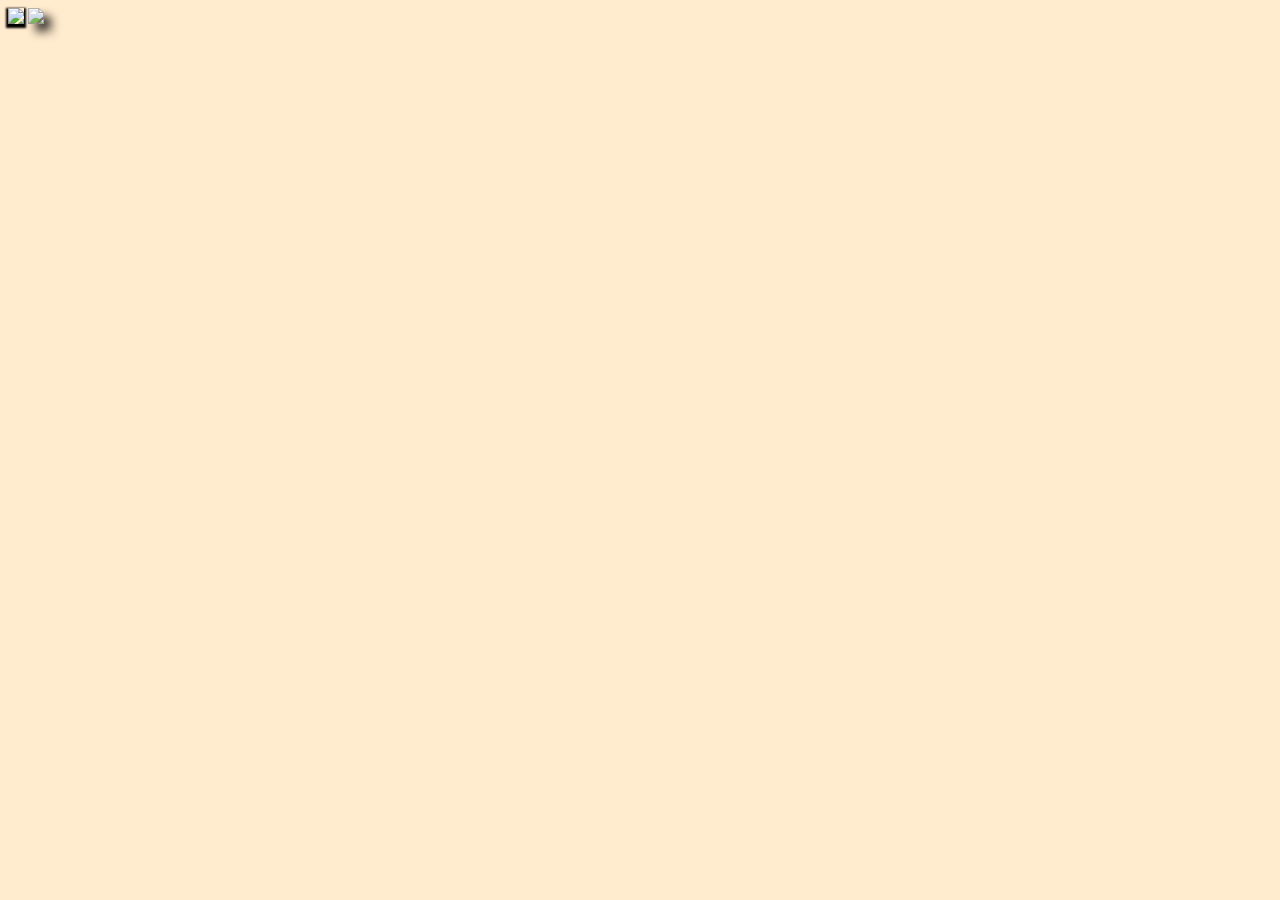
==== Extras/indexExt.html @ d41e18de "Extra Properties CSS done" ====
<!DOCTYPE html>
<html lang="en">
<head>
    <meta charset="UTF-8">
    <meta name="viewport" content="width=device-width, initial-scale=1.0">
    <title>Extras</title>
    <link rel="stylesheet" href="styleExt.css" />
</head>
<body>
    <!-- filter -->
    <div id="shadows">
        <img id="shadowimg1" src="photos/diary.png" width=200px/>
        <img id="shadowimg2" src="photos/diary.png" width=200px/>
    </div>
    <!-- gradient -->
    <!-- gradient with directions -->
    <!-- overflow -->
    <!-- list -->
    <!-- anchor -->
    <!-- combinators -->
    <!-- selectors: pseudo -->
        <!-- pseudo elements -->
        <!-- pseudo class -->
        <!-- specificity -->
    <!-- column layout -->
    
</body>
</html>
---- Extras/styleExt.css ----
body{
    background-color: blanchedalmond;
}
#shadowimg1{
    box-shadow: 0px 2px 2px 2px black;
}
#shadowimg2{
    filter: drop-shadow(8px 8px 5px black) opacity(0.8);
}
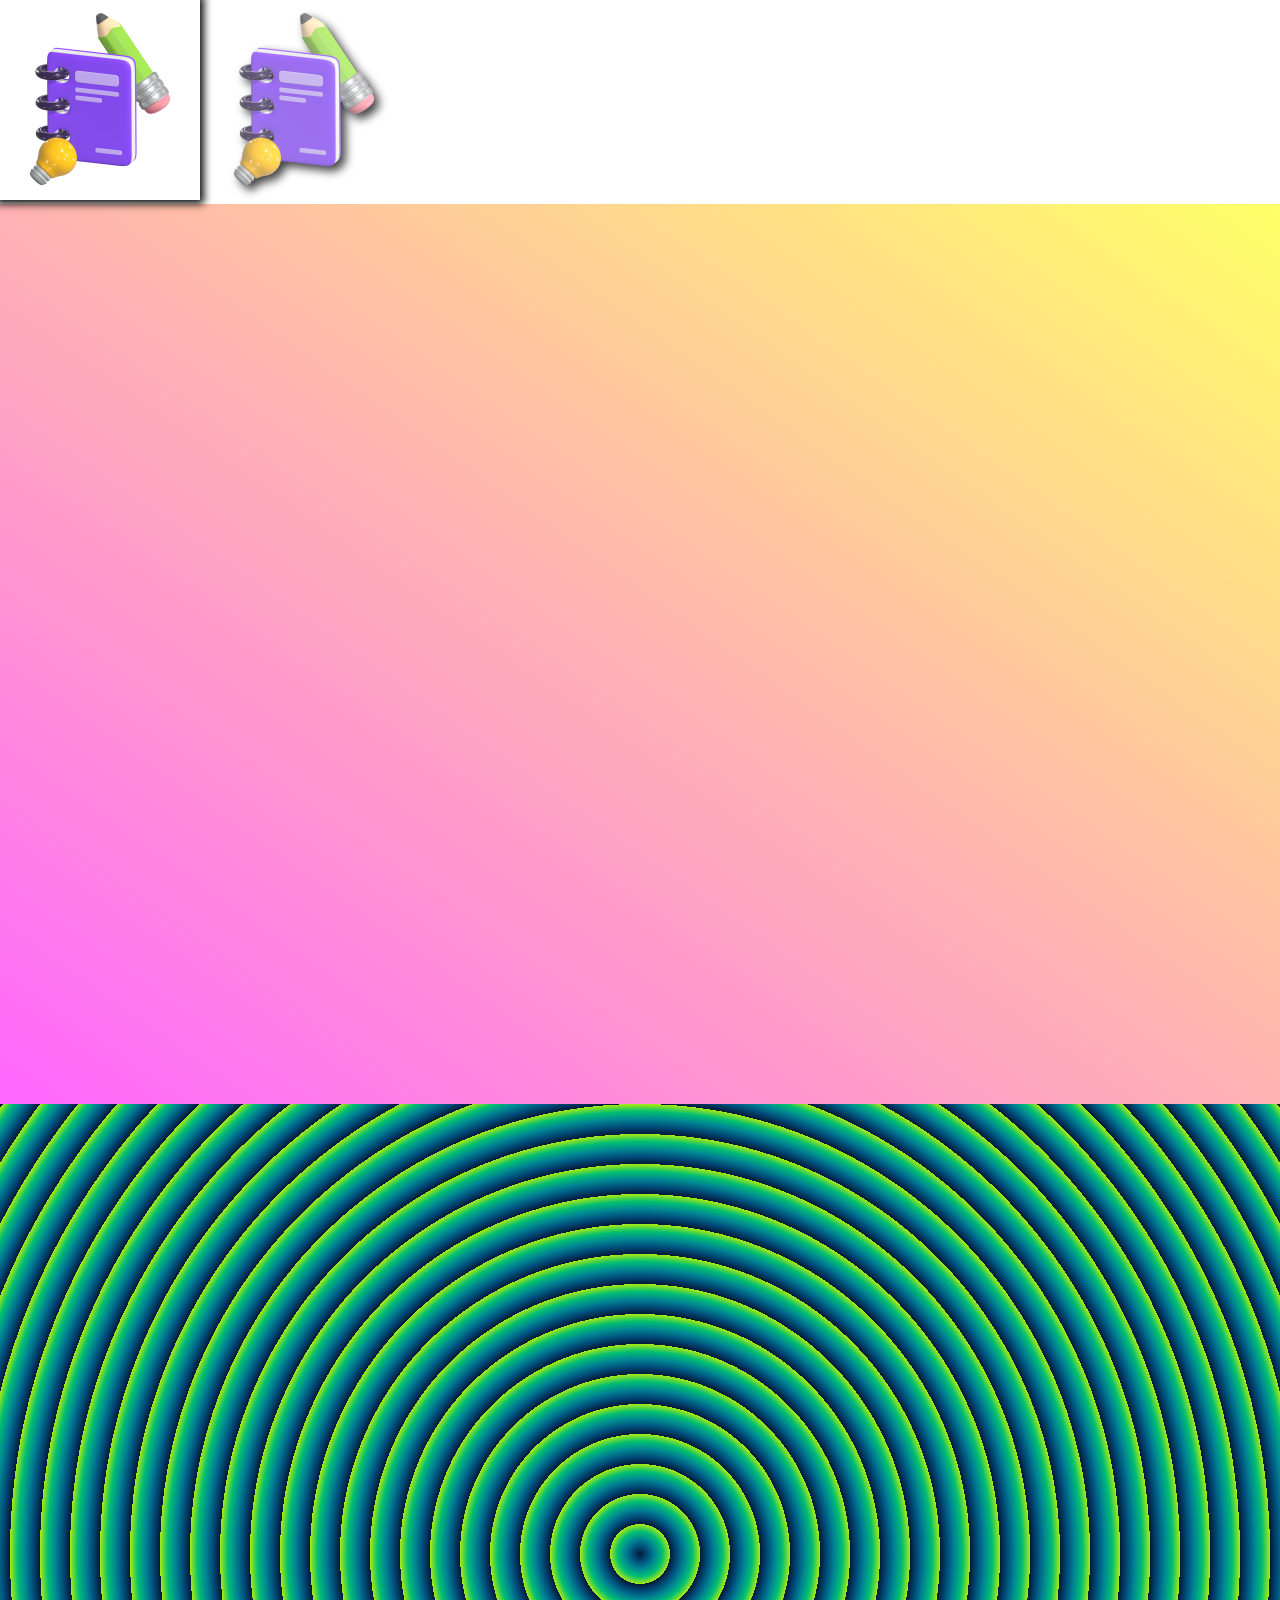
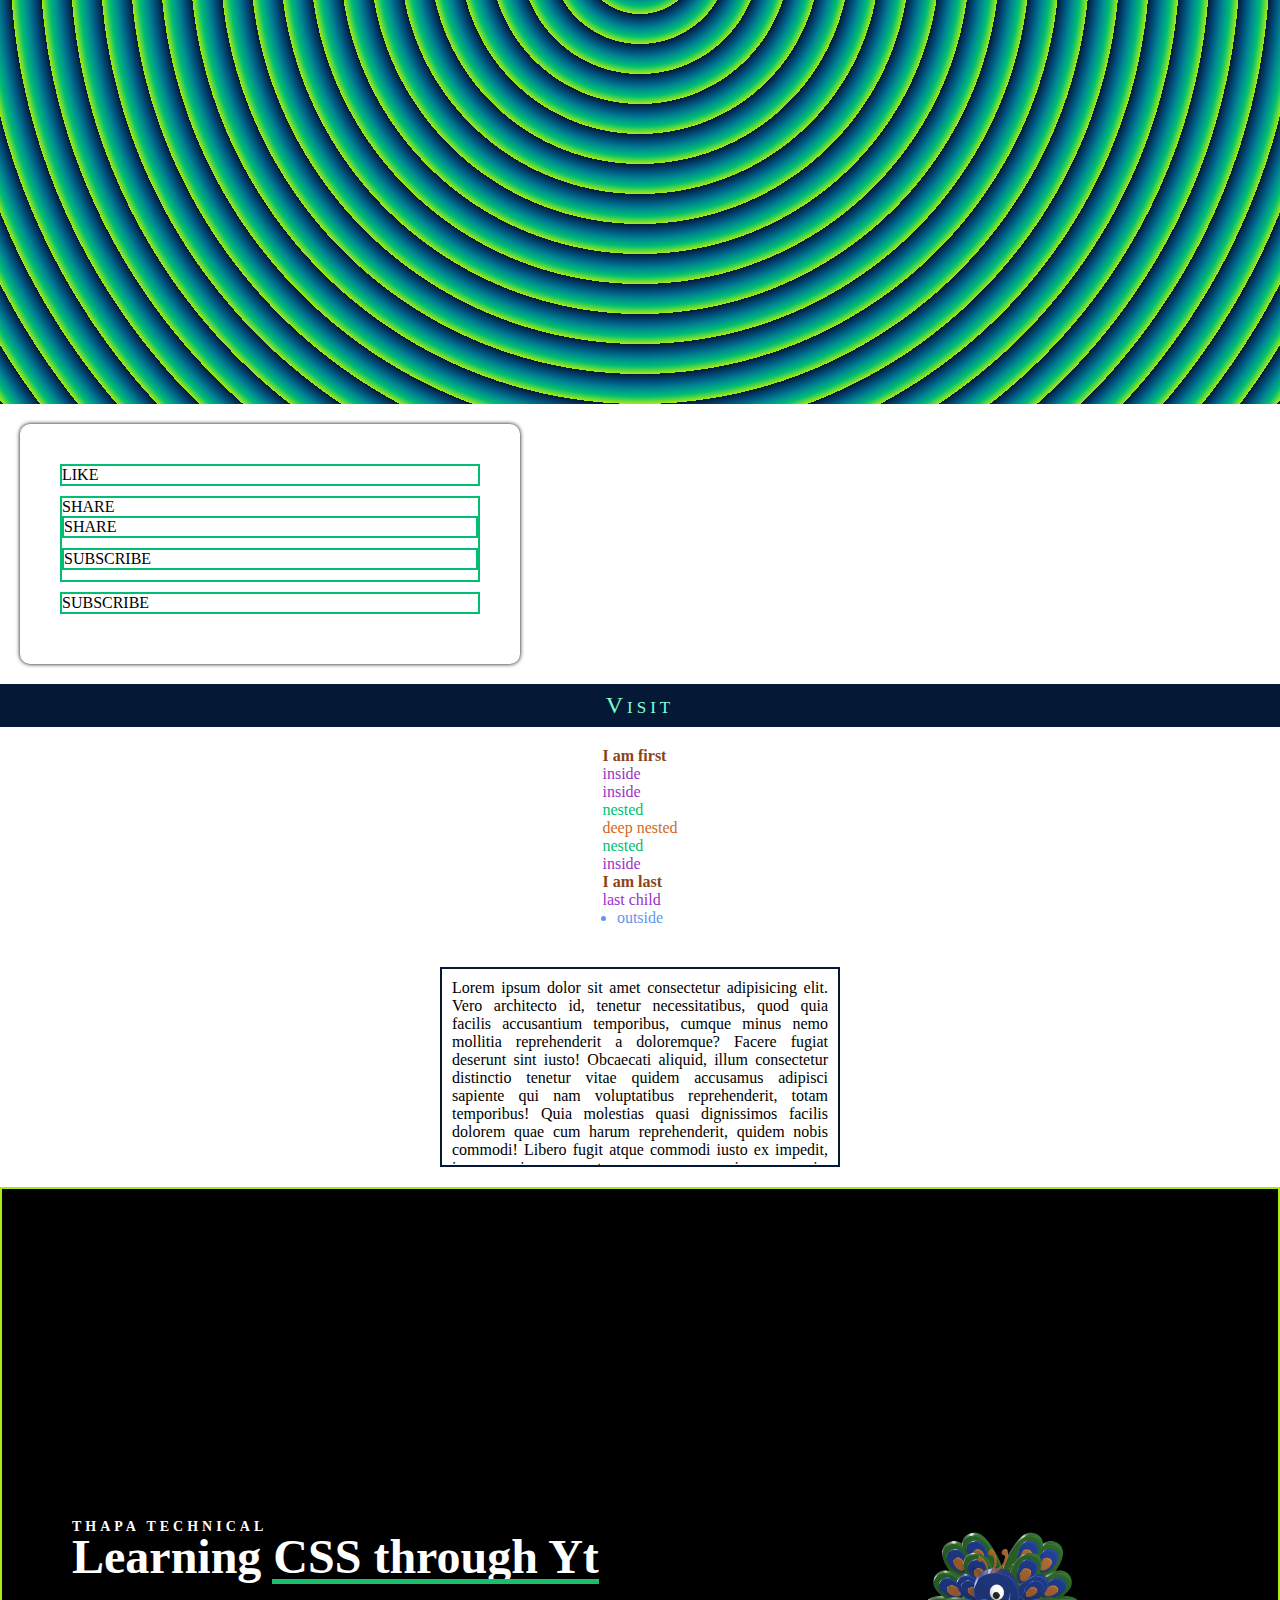
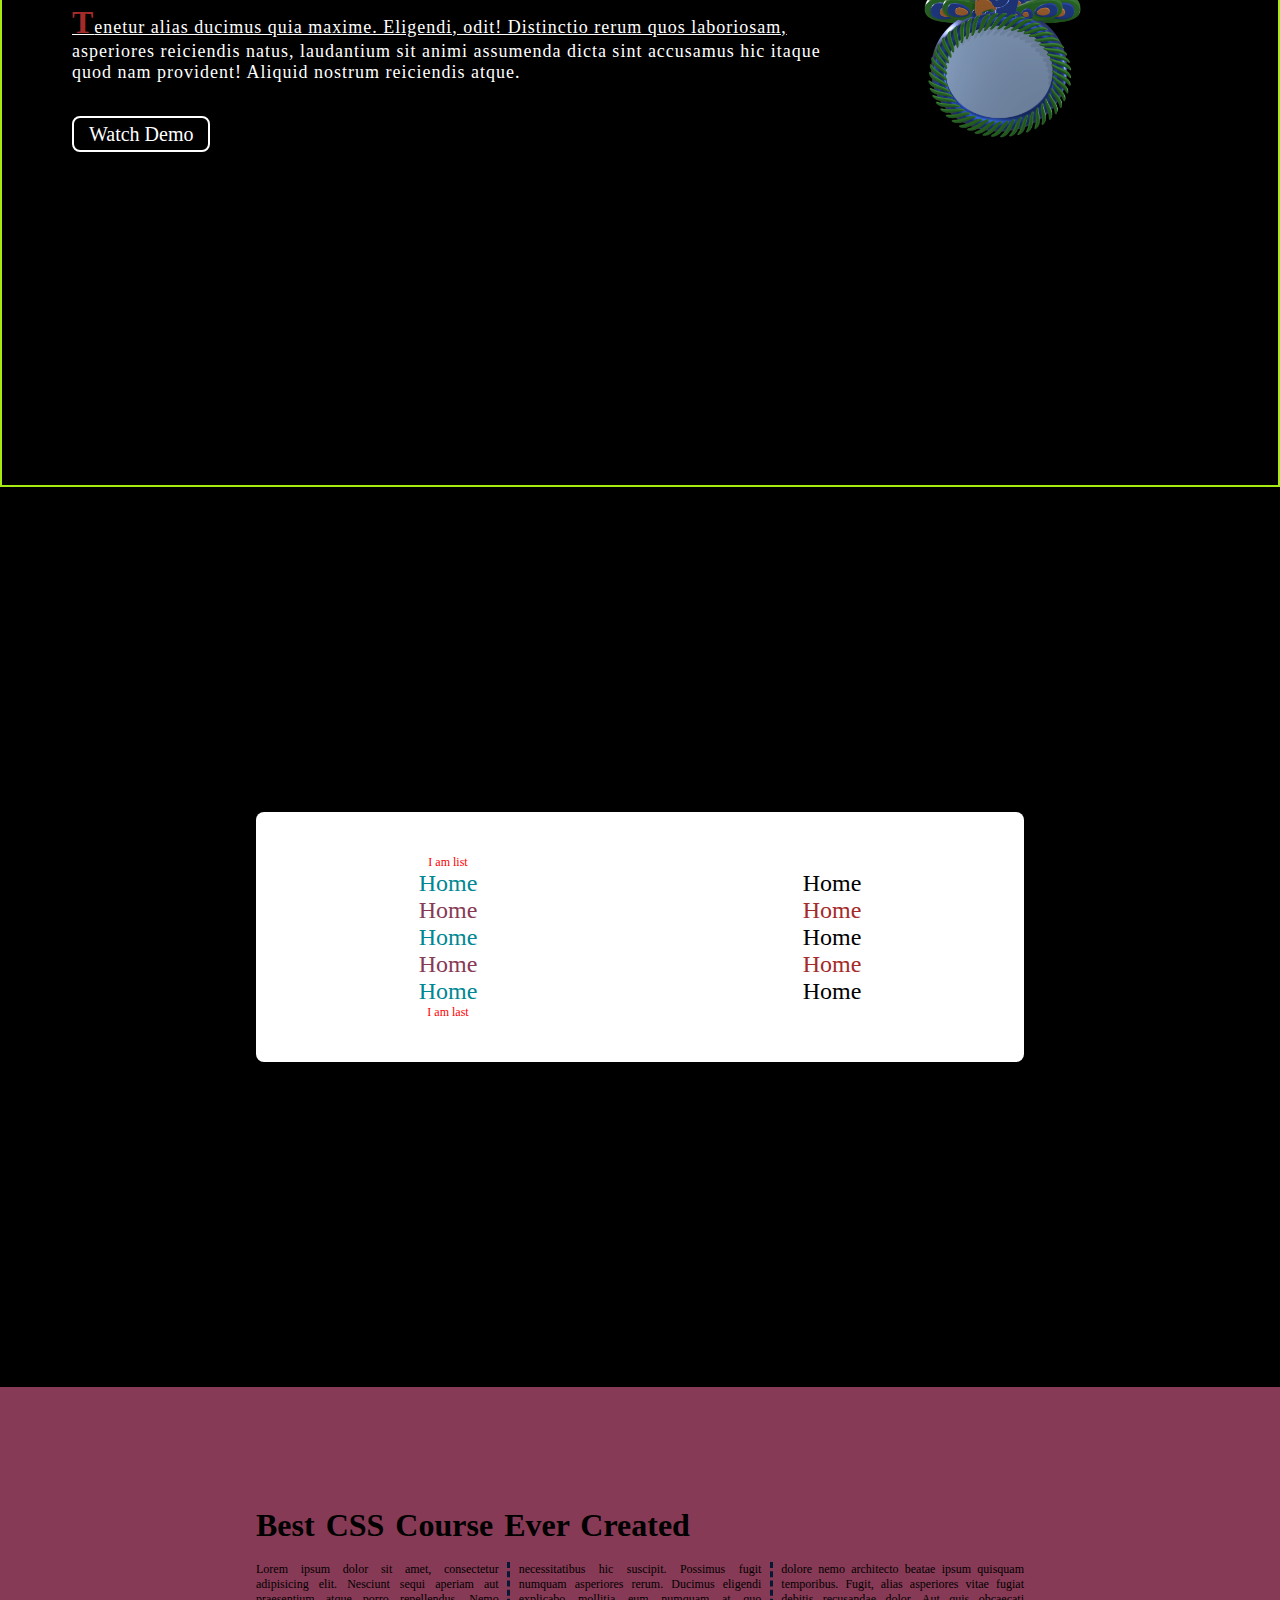
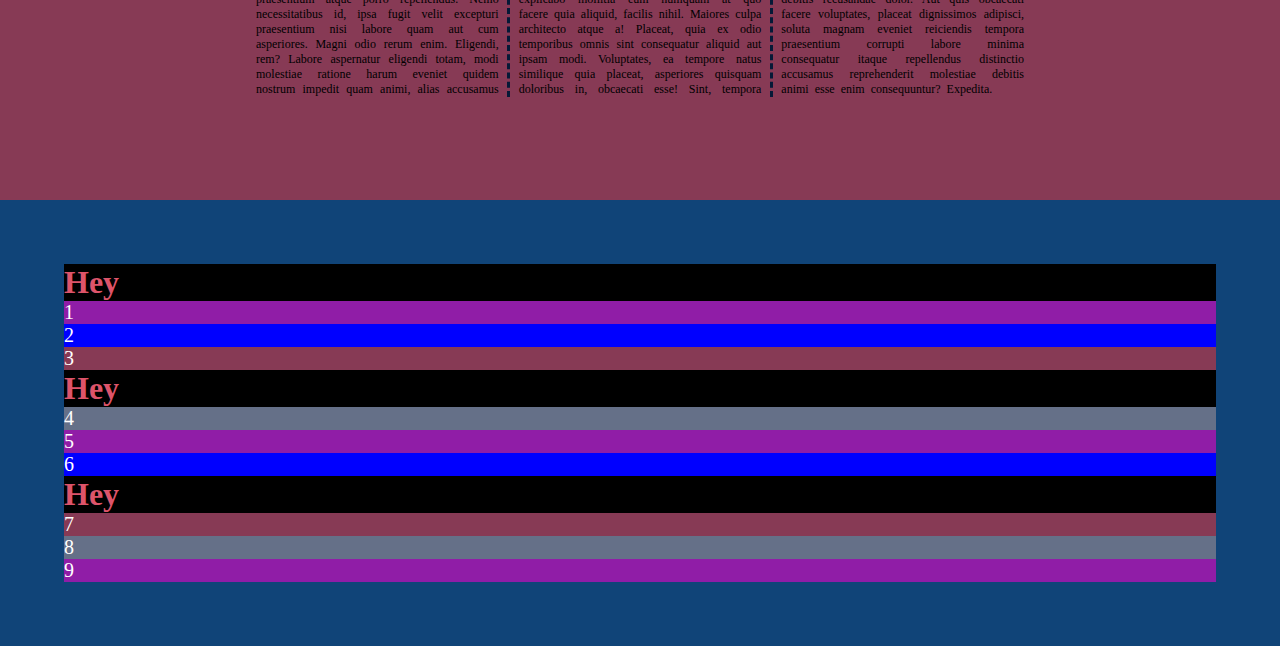
==== commit 3dc6c3c9: "Extra updated CSS properties done" ====
--- a/Extras/indexExt.html
+++ b/Extras/indexExt.html
@@ -1,28 +1,158 @@
 <!DOCTYPE html>
 <html lang="en">
-<head>
-    <meta charset="UTF-8">
-    <meta name="viewport" content="width=device-width, initial-scale=1.0">
-    <title>Extras</title>
-    <link rel="stylesheet" href="styleExt.css" />
-</head>
-<body>
-    <!-- filter -->
-    <div id="shadows">
-        <img id="shadowimg1" src="photos/diary.png" width=200px/>
-        <img id="shadowimg2" src="photos/diary.png" width=200px/>
-    </div>
-    <!-- gradient -->
-    <!-- gradient with directions -->
-    <!-- overflow -->
-    <!-- list -->
-    <!-- anchor -->
-    <!-- combinators -->
-    <!-- selectors: pseudo -->
+    <head>
+        <meta charset="UTF-8">
+        <meta name="viewport" content="width=device-width, initial-scale=1.0">
+        <title>Extras</title>
+        <link rel="stylesheet" href="styleExt.css" />
+    </head>
+    <body>
+        <!-- filter -->
+        <div id="shadows">
+            <img id="shadowimg1" src="photos/diary.png" width=200px/>
+            <img id="shadowimg2" src="photos/diary.png" width=200px/>
+        </div>
+
+        <!-- gradient -->
+        <section id="linearGradient"></section>
+        <section id="radialGradient"></section>
+
+        <!-- list -->
+        <section>
+            <div class="lists">
+                <ul>
+                    <li>LIKE</li>
+                    <li>
+                        SHARE
+                        <ul>
+                            <li class="inside">SHARE</li>
+                            <li class="inside">SUBSCRIBE</li>
+                        </ul>
+                    </li>
+                    <li>SUBSCRIBE</li>
+                </ul>
+            </div>
+        </section>
+
+        <!-- anchor -->
+        <div id="anchorStates"><a href="indexExtra.html" target="_blank">Visit</a></div>
+
+        <!-- combinators -->
+        <div id="combinators1">
+            <div class="combinators3">
+                <ul>
+                    <p>I am first</p>
+                    <li>inside</li>
+                    <li>
+                        inside
+                        <ol>
+                            <li>nested</li>
+                            <ul>
+                                <li>deep nested</li>
+                            </ul>
+                            <li>nested</li>
+                        </ol>
+                    </li>
+                    <li>inside</li>
+                    <p>I am last</p>
+                    <li>last child</li>
+                </ul>
+                <li>
+                    outside
+                </li>
+            </div>
+        </div>
+
+        <!-- overflow -->
+        <section id="overflow-section">
+            <div id="overflow-div">
+                <p>
+                    Lorem ipsum dolor sit amet consectetur adipisicing elit. Vero architecto id, tenetur necessitatibus, quod quia facilis accusantium temporibus, cumque minus nemo mollitia reprehenderit a doloremque? Facere fugiat deserunt sint iusto!
+                    Obcaecati aliquid, illum consectetur distinctio tenetur vitae quidem accusamus adipisci sapiente qui nam voluptatibus reprehenderit, totam temporibus! Quia molestias quasi dignissimos facilis dolorem quae cum harum reprehenderit, quidem nobis commodi!
+                    Libero fugit atque commodi iusto ex impedit, ipsa sequi consequatur ea rerum aperiam corporis. Repellendus aut magni dicta saepe quasi, id voluptas iure. Ut possimus amet unde exercitationem et placeat.
+                </p>
+            </div>
+        </section>
+
         <!-- pseudo elements -->
+        <section>
+            <div id="container">
+                <div id="grid-two-column">
+                    <div id="hero-content">
+                        <h1>Learning CSS through Yt</h1>
+                        <p> 
+                            Tenetur alias ducimus quia maxime. Eligendi, odit! Distinctio rerum quos laboriosam, asperiores reiciendis natus, laudantium sit animi assumenda dicta sint accusamus hic itaque quod nam provident! Aliquid nostrum reiciendis atque.
+                        </p>
+                        <a href="indexExtra.html" target="_blank">Watch Demo</a>
+                    </div>
+                    <div id="hero-image">
+                        <figure>
+                            <img src="photos/Peacock.png" alt="peacock image" />
+                        </figure>
+                    </div>
+                </div>
+            </div>
+        </section>
+
         <!-- pseudo class -->
+        <section id="secpseudo">
+            <div id="container-pseudo">
+                <div id="grid">
+                    <div id="content-1">
+                        <!-- <ul> -->
+                            <p>I am list</p>
+                            <li>Home</li>
+                            <li>Home</li>
+                            <li>Home</li>
+                            <li>Home</li>
+                            <li>Home</li>
+                            <p>I am last</p>
+                        <!-- </ul> -->
+                    </div>
+                    <div id="content-2">
+                        <ul class="testing">
+                            <li class="p-class">Home</li>
+                            <li class="p-class">Home</li>
+                            <li class="p-class">Home</li>
+                            <li class="p-class">Home</li>
+                            <li class="p-class">Home</li>
+                        </ul>
+                    </div>
+                </div>
+            </div>
+        </section>
+
+        <!-- column layout -->
+        <section id="column-layout">
+            <br/>
+            <h1>Best CSS Course Ever Created</h1>
+            <br/>
+            <p>
+                Lorem ipsum dolor sit amet, consectetur adipisicing elit. Nesciunt sequi aperiam aut praesentium atque porro repellendus. Nemo necessitatibus id, ipsa fugit velit excepturi praesentium nisi labore quam aut cum asperiores.
+                Magni odio rerum enim. Eligendi, rem? Labore aspernatur eligendi totam, modi molestiae ratione harum eveniet quidem nostrum impedit quam animi, alias accusamus necessitatibus hic suscipit. Possimus fugit numquam asperiores rerum.
+                Ducimus eligendi explicabo mollitia eum numquam at quo facere quia aliquid, facilis nihil. Maiores culpa architecto atque a! Placeat, quia ex odio temporibus omnis sint consequatur aliquid aut ipsam modi.
+                Voluptates, ea tempore natus similique quia placeat, asperiores quisquam doloribus in, obcaecati esse! Sint, tempora dolore nemo architecto beatae ipsum quisquam temporibus. Fugit, alias asperiores vitae fugiat debitis recusandae dolor.
+                Aut quis obcaecati facere voluptates, placeat dignissimos adipisci, soluta magnam eveniet reiciendis tempora praesentium corrupti labore minima consequatur itaque repellendus distinctio accusamus reprehenderit molestiae debitis animi esse enim consequuntur? Expedita.
+            </p>
+        </section>
+
+        <!-- css variable -->
+        <section id="variable-bg">
+            <h2 class="heading-color">Hey</h2>
+            <div class="class-1">1</div>
+            <div class="class-2">2</div>
+            <div class="class-3">3</div>
+            <h2 class="heading-color">Hey</h2>
+            <div class="class-4">4</div>
+            <div class="class-1">5</div>
+            <div class="class-2">6</div>
+            <h2 class="heading-color">Hey</h2>
+            <div class="class-3">7</div>
+            <div class="class-4">8</div>
+            <div class="class-1">9</div>
+        </section>
         <!-- specificity -->
-    <!-- column layout -->
-    
-</body>
+        
+        
+    </body>
 </html>--- a/Extras/styleExt.css
+++ b/Extras/styleExt.css
@@ -1,9 +1,407 @@
-body{
-    background-color: blanchedalmond;
-}
+*{
+    margin:0;
+    padding:0;
+    box-sizing: border-box;
+}
+
+/* filter */
 #shadowimg1{
-    box-shadow: 0px 2px 2px 2px black;
+    box-shadow: 0px 0px 8px 4px rgb(16, 16, 16);
 }
 #shadowimg2{
-    filter: drop-shadow(8px 8px 5px black) opacity(0.8);
+    filter: drop-shadow(5px 5px 5px rgb(21, 20, 20)) opacity(0.8);
+}
+
+
+/* gradient */
+#linearGradient{
+    width: 100%;
+    height: 100vh;
+    background-image: linear-gradient(to right, rgb(11, 2, 11),fuchsia, yellow);
+    background-image: linear-gradient(360deg, fuchsia, yellow );
+    background-image: linear-gradient(to bottom left, #051937, #004d7a, #008793, #00bf72, #a8eb12);
+    background-image: linear-gradient(to top left, fuchsia, yellow);
+    background-image: repeating-linear-gradient(to bottom right, rgb(208, 133, 5), yellow 100px);
+    background-image: linear-gradient(to right top, rgba(255, 0, 255, 0.6), rgba(255, 255, 0, 0.6)), url("photos/parrots.jpg");
+    background-size: 100% 100%;
+}
+#radialGradient{
+    width: 100%;
+    height: 100vh;
+    background-image: radial-gradient( red, yellow);
+    background-image: radial-gradient(circle, red, yellow);
+    background-image: radial-gradient(ellipse, red, yellow);
+    background-image: radial-gradient(ellipse, yellow 20%, red 60%, blue 20%);
+    background-image: repeating-radial-gradient(ellipse, yellow, red, blue 50px);
+    background-image: repeating-radial-gradient(circle, #051937, #004d7a, #008793, #00bf72, #a8eb12 30px);
+}
+
+
+/* List properties */
+.lists{
+    width: 500px;
+    margin: 20px;
+    padding: 40px;
+    background-color: #fff;
+    box-shadow: 0px 0px 4px 0px black;
+    border-radius: 10px;
+}
+.lists li{
+    border: 2px solid #00bf72;
+    margin-bottom: 10px;
+    font-family: 32px;
+    font-weight: 400;
+}
+.lists ul{
+    list-style-type: none;
+    list-style-position: inside;
+    /* list-style-image: url('photos/Peacock.png'); */
+}
+
+
+/* anchor states */
+#anchorStates{
+    background-color: #051937;
+    width: 100%;
+    height: auto;
+    display: flex;
+    justify-content: center;
+    align-items: center;
+    text-decoration: none;
+    padding: 8px;
+}
+#anchorStates a{
+    text-decoration: none;
+    color:#fff;
+    letter-spacing: 4px;
+    font-variant: small-caps;
+}
+#anchorStates a:link{
+    font-size: 24px;
+    color: aquamarine;
+}
+#anchorStates a:visited{
+    font-size: 50px;
+    color: #a8eb12;
+}
+#anchorStates a:hover{
+    font-size: 20px;
+    color: brown;
+}
+#anchorStates a:active{
+    color: coral;
+}
+
+
+/* combinators */
+#combinators1{
+    margin: 20px; 
+}
+.combinators3 *{
+    color:cornflowerblue;
+}
+/* or */
+.combinators3 li{
+    color:cornflowerblue
+}
+.combinators3 p{
+    font-weight: bold;
+    color: saddlebrown;
+}
+.combinators3 ul li {
+    list-style-type: none;
+    color: #00bf72;
+}
+.combinators3 ul > li {
+    color:chocolate;
+}
+.combinators3 > ul > li {
+    color:deeppink;
+}
+.combinators3 ul p+li {
+    color: blue;
+}
+.combinators3 ul p~li {
+    color:darkorchid;
+}
+.combinators3{
+    display: grid;
+    justify-items: center;
+}
+
+
+/* overflow */
+#overflow-section{
+    display: flex;
+    justify-content: center;
+    align-items: center;
+}
+#overflow-div{
+    text-align: justify;
+    word-spacing: 2px;
+    margin: 20px;
+    padding: 10px;
+    border: 2px solid #051937;
+    width: 400px;
+    height: 200px;
+    overflow: visible;
+    overflow: auto;
+    overflow: hidden;
+    overflow: scroll;
+    overflow-x: hidden;
+    overflow-y: scroll;    
+}
+
+
+/* pseudo elements */
+#container{
+    width: 100%;
+    height: 100vh;
+    background-color: black;
+    padding: 64px 70px;
+    margin: 0 auto;
+    display: grid;
+    align-items: center;
+    border: 2px solid #a8eb12;
+}
+#grid-two-column{
+    display: flex;
+    justify-content: center;
+    align-items: center;
+    gap: 60px;
+}
+#hero-content{
+    color:#fff;
+    width: auto;
+    /* border: 2px solid #e51e1e; */
+}
+#hero-content h1{
+    font-size: 48px;
+    text-align: left;
+    position: relative;
+    display: inline-block;
+}
+#hero-content h1::before{
+    content: "THAPA TECHNICAL";
+    position: absolute;
+    top: -10px;
+    font-size: 14px;
+    letter-spacing: 4px;
+}
+#hero-content h1::after{
+    content: "";
+    position: absolute;
+    right: 0px;
+    bottom: 0px;
+    border-bottom: 5px solid #1dbe6b;
+    width: 62%;
+}
+#hero-content a{
+    text-decoration: none;
+    border: 2px solid #fff;
+    color: #fff;
+    border-radius: 8px;
+    padding: 5px 15px;
+    font-size: 20px;
+    background-color: transparent;
+}
+#hero-content p{
+    font-size: 18px;
+    letter-spacing: 1px;
+    margin: 20px 0 40px 0;
+}
+#hero-content p::first-letter{
+    font-size: 32px;
+    color: brown;
+    font-weight: bold;
+}
+#hero-content p::first-line{
+    text-decoration-line: underline;
+}
+#hero-content p::selection{
+    background-color: rgba(222, 184, 135, 0.5);
+}
+/* placeholder : left */
+#hero-image img{
+    max-width: 70%;
+    height: auto;
+}
+#hero-image{
+    width: auto;
+}
+
+
+/* pseudo class */
+#secpseudo{
+    background-color: black;
+    color: #fff;
+}
+#container-pseudo{
+    height: 100vh;
+    width: 100%;
+    padding: 64px 0;
+    margin: 0 auto;
+    display: grid;
+    align-items: center;
+    justify-items: center;
+}
+#grid{
+    background-color: #fff;
+    height: 250px;
+    width: 60%;
+    display: grid;
+    align-items: center;
+    justify-items: center;
+    grid-template-columns: repeat(2, 1fr);  
+    border-radius: 8px;
+}
+#content-1{
+    color: black;
+    font-size: 24px;
+    list-style-type: none;
+}
+#content-1 ul{
+    list-style-type: none;
+}
+#content-1 p{
+    font-size: 12px;
+    text-align: center;
+    color:red;
+    list-style-type: none;
+}
+/* the li needs to the first-child of content-1 then only this property will work, or not. */
+/* #content-1:first-child{
+    color: red;
+} */
+/* #content-1 ul:first-child{
+    color: red;
+} */
+/* #content-1 ul li:first-child{
+    color: red;
+} */
+/* #content-1 li:first-child {  
+    color: #a8eb12;
+} */
+#content-1 li:nth-of-type(2){
+    color:#008793;
+}
+#content-1 li:first-of-type {
+    color:#873a55;
+}
+#content-1 li:last-of-type {
+    color:#873a55;
+}
+#content-1 li:nth-child(even){
+    color:#008793;
+}
+#content-1 li:nth-child(odd){
+    color: #873a55;
+}
+#content-2{
+    color: black;
+    font-size: 24px;
+}
+#content-2 ul{
+    list-style-type: none;
+}
+.p-class:nth-child(even){
+    color:brown
+}
+
+
+/* column layout */
+#column-layout{
+    background-color: #873a55;
+    width: 100%;
+    height: auto;
+    padding: 8% 20%;
+    word-spacing: 3px;
+    font-weight: 500;
+    text-align: justify;
+}
+#column-layout p{
+    column-count: 3;
+    /* column-rule: 3px dashed #051937; 
+    or */
+    column-rule-color: #051937;
+    column-rule-style: dashed;
+    column-rule-width: 3px;
+    column-gap: 20px;
+    font-size: 12px;
+}
+
+
+/* css variables */
+:root {
+    --main-color: blue;
+    --supporting-color: rgb(144, 29, 167);
+    --font-color: #fff;
+    --bg-color: #104478;
+    --btn-bg-color: black;
+    --timepass-color: rgb(221, 84, 106);
+    --extra-color1: #873a55;
+    --extra-color2: #657088;
+    --extra-color3: #d67733;
+    --font-size: 20px;
+    --font-size-main: 32px;
+}
+#variable-bg{
+    padding: 5%;
+    width: 100%;
+    height: auto;
+    background-color: var(--bg-color);
+}
+#variable-bg h2{
+    font-size: var(--font-size-main);
+}
+#variable-bg div{
+    font-size: var(--font-size);
+}
+.class-1{
+    color: var(--font-color);
+    background-color: var(--supporting-color); 
+}
+.class-2{
+    color: var(--font-color);
+    background-color: var(--main-color);
+}
+.class-3{
+    color: var(--font-color);
+    background-color: var(--extra-color1);
+}
+.class-4{
+    color: var(--font-color);
+    background-color: var(--extra-color2);
+}
+.heading-color{
+    background-color: var(--btn-bg-color);
+    color: var(--timepass-color);
+}
+
+
+/* loader of Extra.html*/
+#alignIt{
+    background-color: #051937;
+    width: 100%;
+    height: 100vh;
+    display: flex;
+    justify-content: center;
+    align-items: center;
+}
+#loader{
+    height: 80px;
+    width: 80px;
+    border-radius: 50%;
+    margin: 30px;
+    border: 8px dashed blue;
+    border-top: 8px dashed blue;
+    animation: spinAnimate 2s ease-in-out 0s infinite normal;    
+}
+@keyframes spinAnimate {
+    from {
+        transform: rotate(0deg);
+    }
+    to {
+        transform: rotate(360deg);
+    }
 }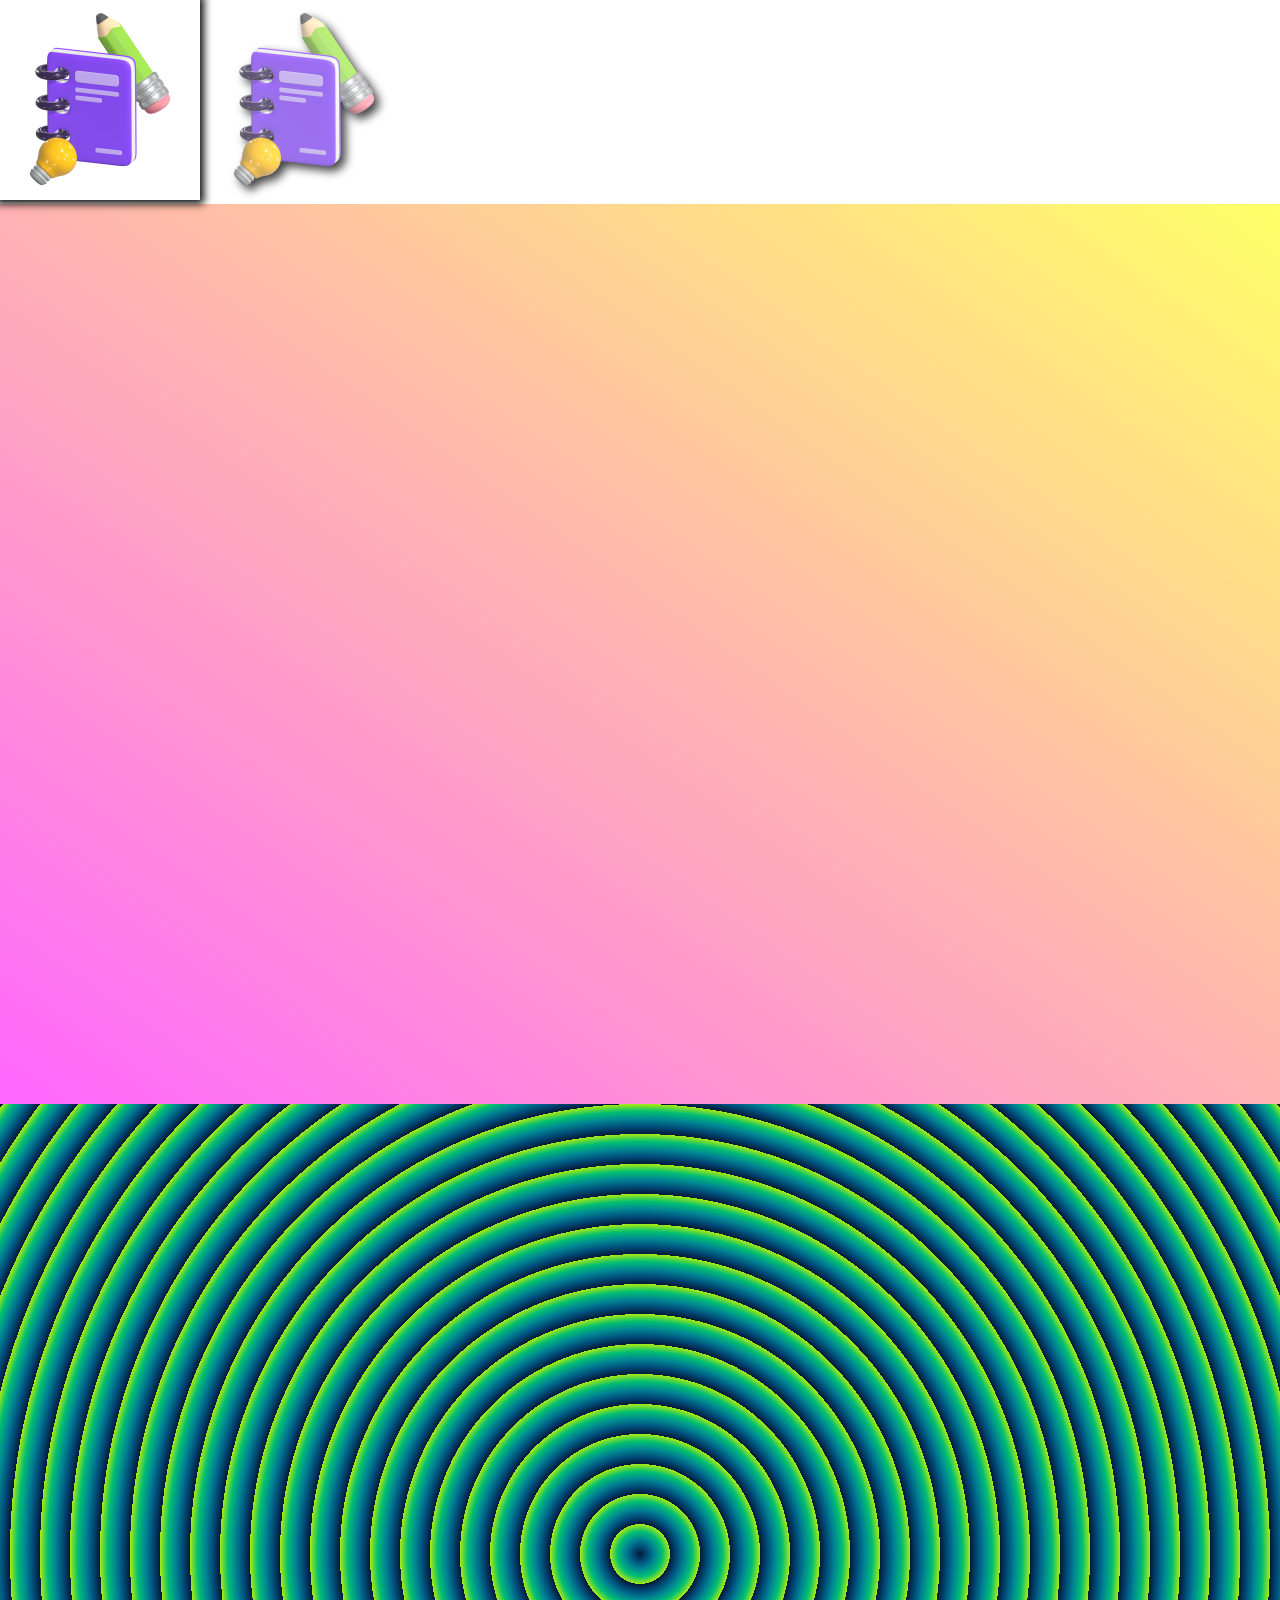
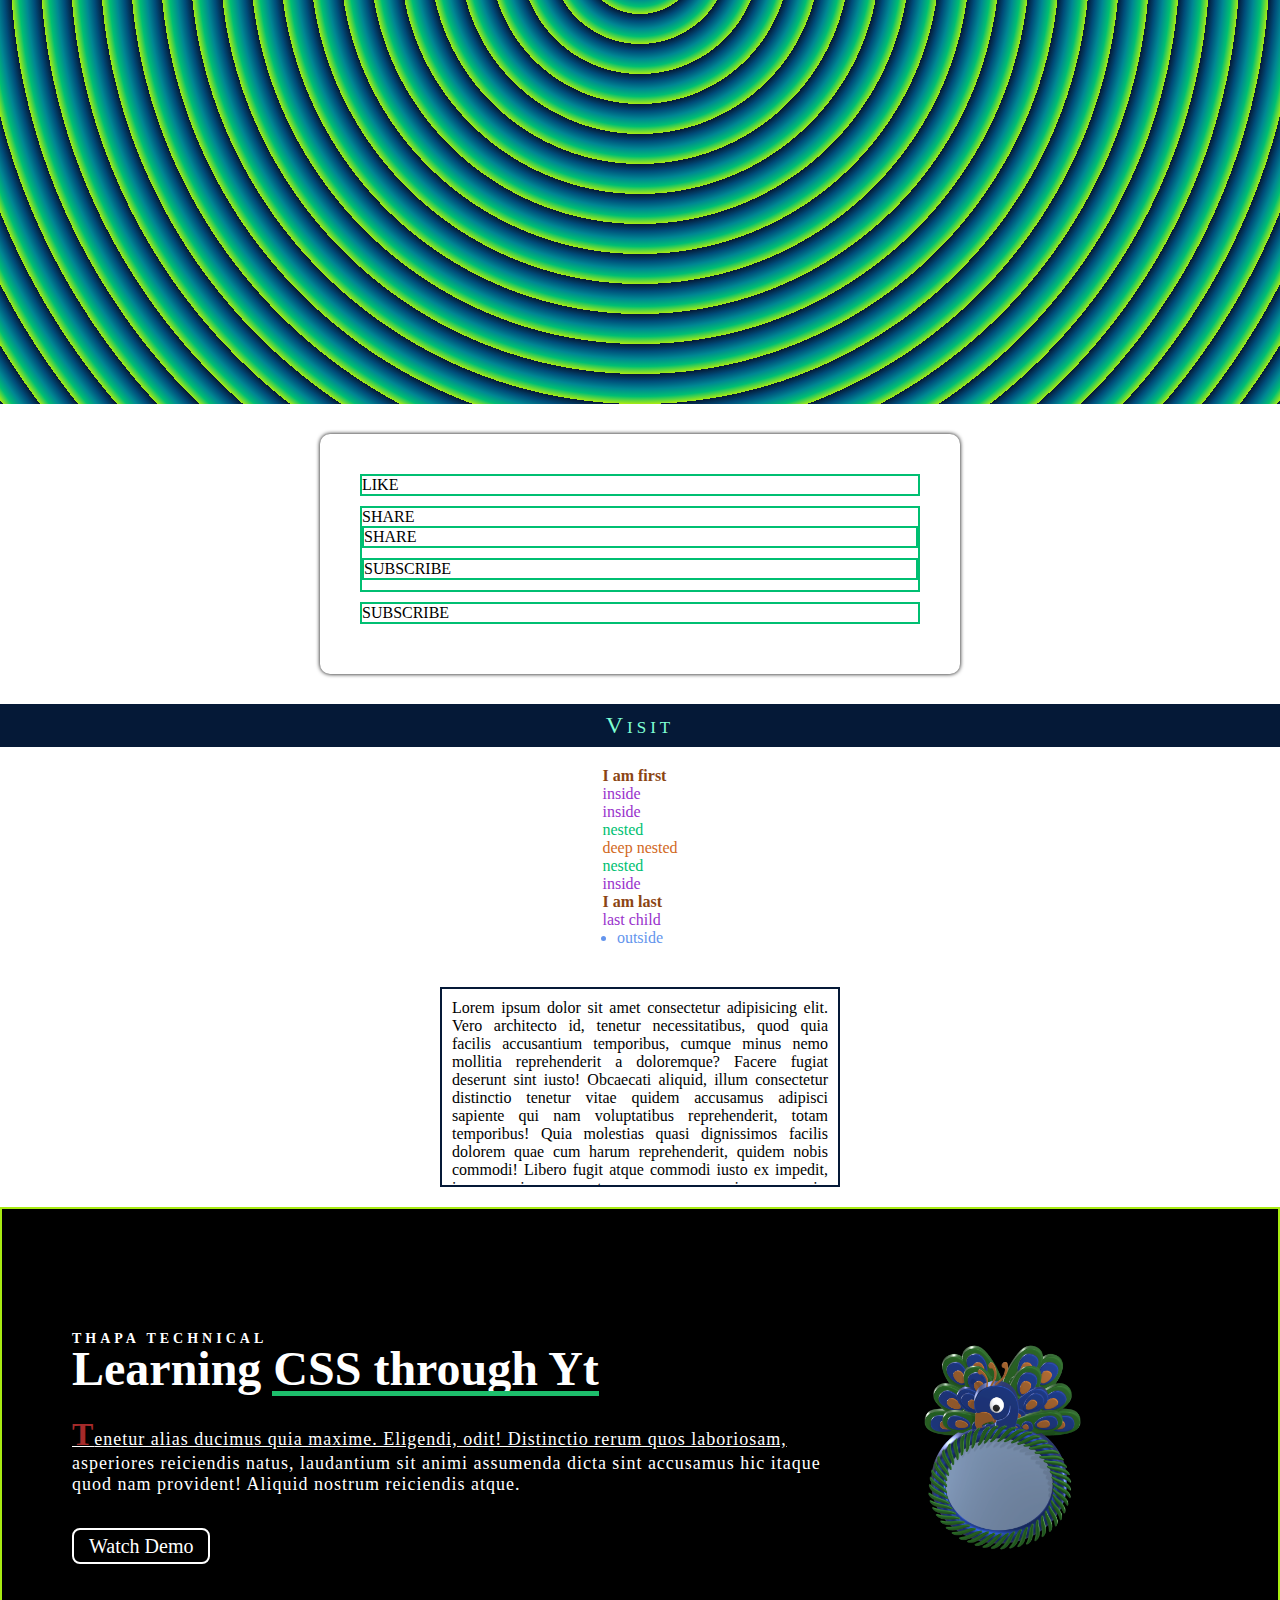
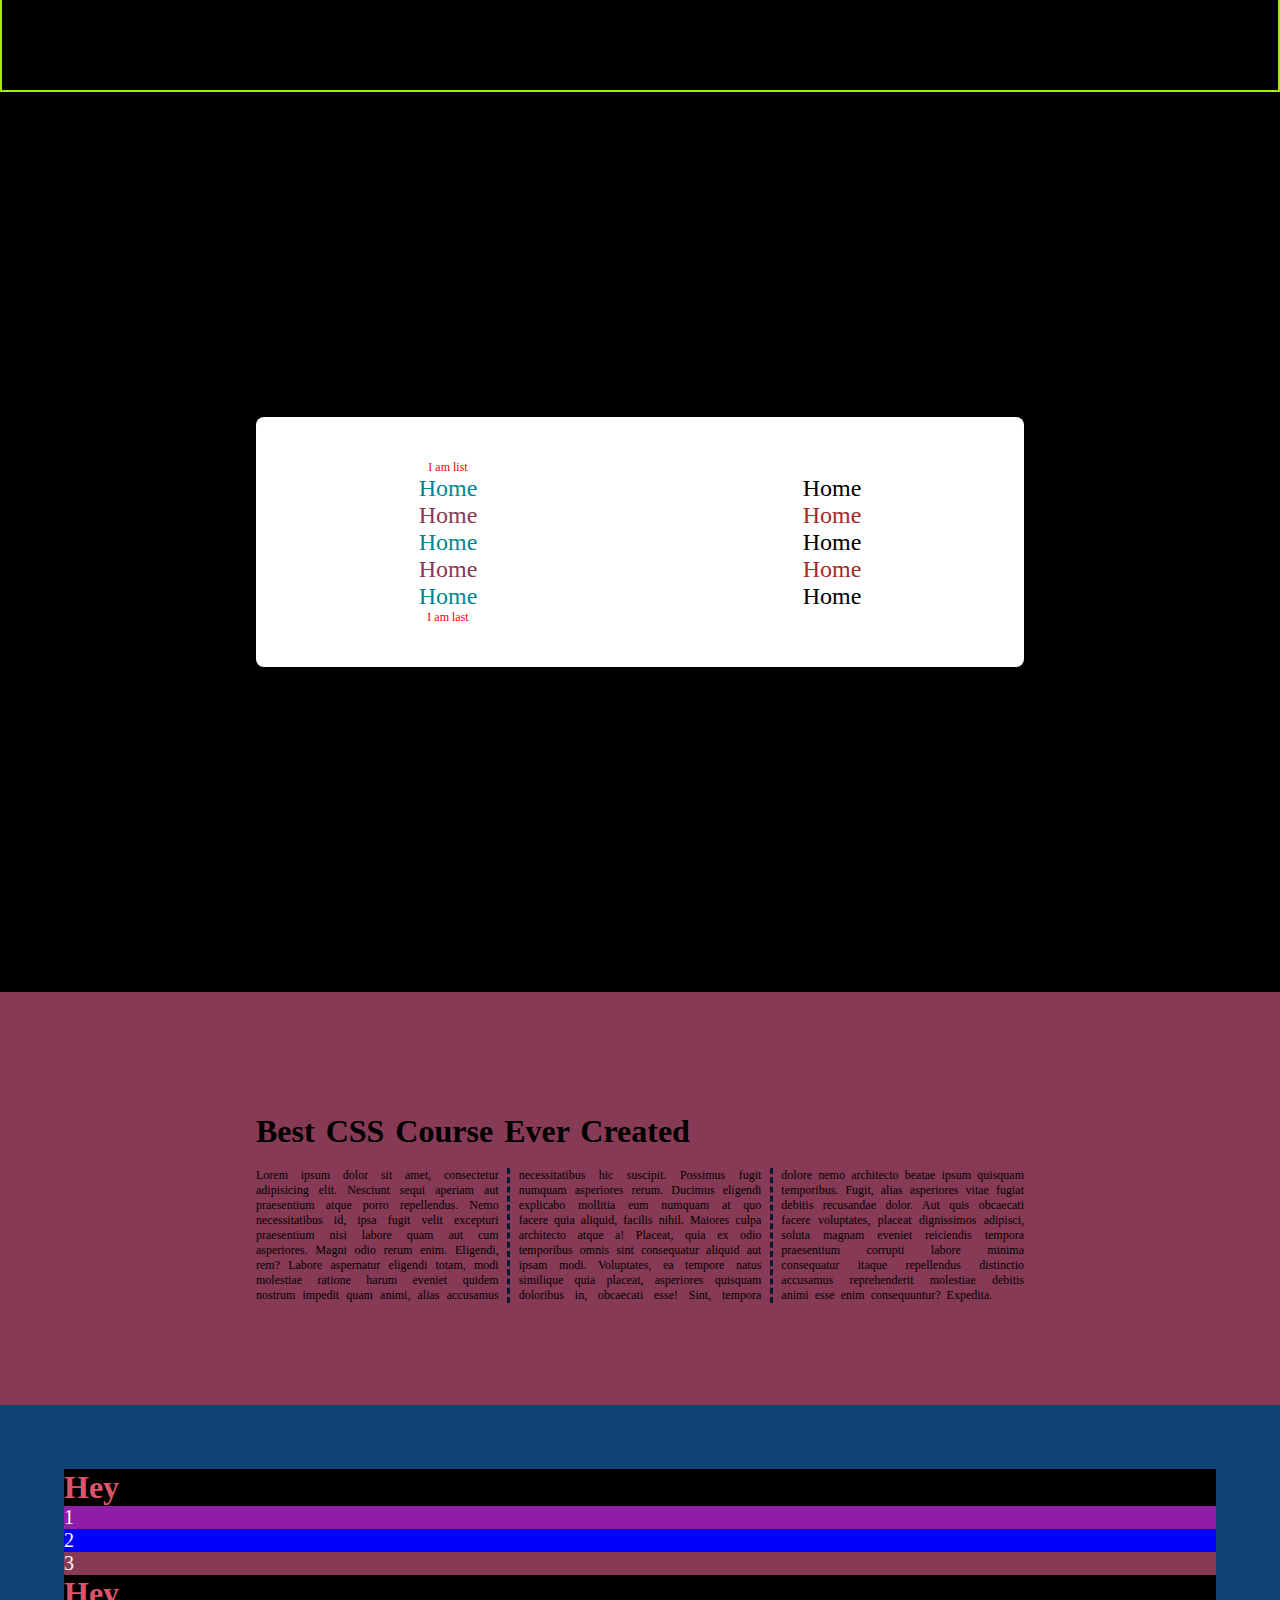
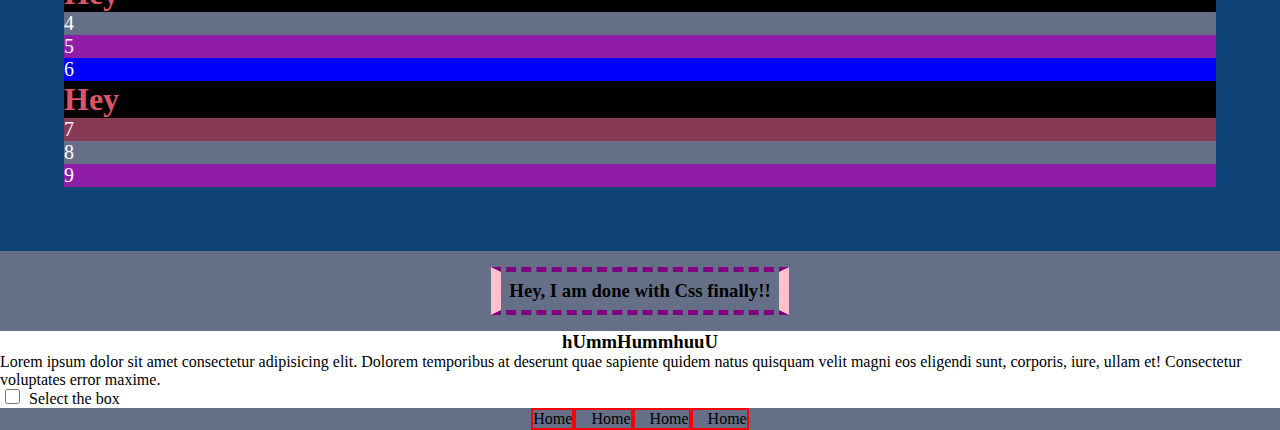
==== commit e0e42b56: "Extra updated CSS properties done" ====
--- a/Extras/indexExt.html
+++ b/Extras/indexExt.html
@@ -18,7 +18,7 @@
         <section id="radialGradient"></section>
 
         <!-- list -->
-        <section>
+        <section id="sec-lists">
             <div class="lists">
                 <ul>
                     <li>LIKE</li>
@@ -99,7 +99,7 @@
             <div id="container-pseudo">
                 <div id="grid">
                     <div id="content-1">
-                        <!-- <ul> -->
+                        <ul>
                             <p>I am list</p>
                             <li>Home</li>
                             <li>Home</li>
@@ -107,7 +107,7 @@
                             <li>Home</li>
                             <li>Home</li>
                             <p>I am last</p>
-                        <!-- </ul> -->
+                        </ul>
                     </div>
                     <div id="content-2">
                         <ul class="testing">
@@ -151,8 +151,27 @@
             <div class="class-4">8</div>
             <div class="class-1">9</div>
         </section>
-        <!-- specificity -->
+
+        <!-- logical properties -->
+        <section id="final">
+            <h3> Hey, I am done with Css finally!!</h3>
+        </section>
         
+        <!-- :is :has :not :where  -->
+       <div class="parent">
+            <h3>hUmmHummhuuU</h3>
+            <p>Lorem ipsum dolor sit amet consectetur adipisicing elit. Dolorem temporibus at deserunt quae sapiente quidem natus quisquam velit magni eos eligendi sunt, corporis, iure, ullam et! Consectetur voluptates error maxime.</p>
+            <input type="checkbox" id="checkbox"/>
+            <label for="checkbox">Select the box</label>
+       </div>
+       <div id="nav-sec">
+            <ul>
+                <li>Home</li>
+                <li>Home</li>
+                <li>Home</li>
+                <li>Home</li>
+            </ul>
+       </div>
         
     </body>
 </html>--- a/Extras/styleExt.css
+++ b/Extras/styleExt.css
@@ -38,9 +38,15 @@
 
 
 /* List properties */
+#sec-lists{
+    width: 100%;
+    height: 300px;
+    display: flex;
+    justify-content: center;
+    align-items: center;
+}
 .lists{
-    width: 500px;
-    margin: 20px;
+    width: 50%;
     padding: 40px;
     background-color: #fff;
     box-shadow: 0px 0px 4px 0px black;
@@ -56,6 +62,7 @@
     list-style-type: none;
     list-style-position: inside;
     /* list-style-image: url('photos/Peacock.png'); */
+    /* list-style-property: ; */
 }
 
 
@@ -156,9 +163,9 @@
 /* pseudo elements */
 #container{
     width: 100%;
-    height: 100vh;
+    height: auto;
     background-color: black;
-    padding: 64px 70px;
+    padding: 10% 70px;
     margin: 0 auto;
     display: grid;
     align-items: center;
@@ -173,7 +180,7 @@
 #hero-content{
     color:#fff;
     width: auto;
-    /* border: 2px solid #e51e1e; */
+    height: auto;
 }
 #hero-content h1{
     font-size: 48px;
@@ -272,16 +279,16 @@
 /* the li needs to the first-child of content-1 then only this property will work, or not. */
 /* #content-1:first-child{
     color: red;
-} */
-/* #content-1 ul:first-child{
+}
+#content-1 ul:first-child{
+    color: red;
+}
+#content-1 ul li:first-child{
     color: red;
 } */
-/* #content-1 ul li:first-child{
-    color: red;
-} */
-/* #content-1 li:first-child {  
+#content-1 li:first-child {  
     color: #a8eb12;
-} */
+}
 #content-1 li:nth-of-type(2){
     color:#008793;
 }
@@ -330,7 +337,7 @@
     font-size: 12px;
 }
 
-
+ 
 /* css variables */
 :root {
     --main-color: blue;
@@ -379,6 +386,82 @@
 }
 
 
+/* :is :has :not :where */
+ul li p,
+ol li p,
+dl li p{
+    color: #657088;
+}
+/* OR */
+:is(ul, ol, ul) li p{
+    color: #203b75;
+}
+/* OR */
+:where(ul, ol, ul) li p{
+    color: #203b75;
+}
+.parent h3{
+    text-align: center;
+}
+.parent:has([type="checkbox"]:checked) label{
+    color: coral;
+}
+.parent input[type="checkbox"] {
+    accent-color: #a8eb12;
+    width: 25px;
+    height: 15px;
+}
+#nav-sec{
+    background-color: #657088;
+    width: 100%;
+    height: auto;
+}
+#nav-sec ul{
+    display: flex;
+    justify-content: center;
+    list-style-type: none;
+}
+#nav-sec ul li{
+    border: 2px solid red;
+}
+#nav-sec ul :not(li:first-child){
+    padding-left: 15px;
+}
+
+
+/* logical properties */
+#final{
+    width: 100%;
+    height: 5em;   /* 16*5=80 */
+    background-color: #657088;
+    /* text-align: center;  */
+    display: flex;
+    justify-content: center;
+    align-items: center;
+}
+#final h3{
+    padding: 8px;
+    border: 5px solid red;
+    /* 
+    border-top: 5px solid yellow;
+    border-bottom: 5px solid yellow;
+    border-left: 10px solid black;
+    border-right: 10px solid black;  
+    OR */
+    border-color: #051937 #933242;
+    /* 
+    border-left: 10px solid black;
+    border-right: 10px solid black;
+    OR */
+    border-inline: 10px solid pink;
+    /* 
+    border-top: 5px solid yellow;
+    border-bottom: 5px solid yellow; 
+    OR */
+    border-block: 5px dashed purple;
+}
+
+
 /* loader of Extra.html*/
 #alignIt{
     background-color: #051937;
